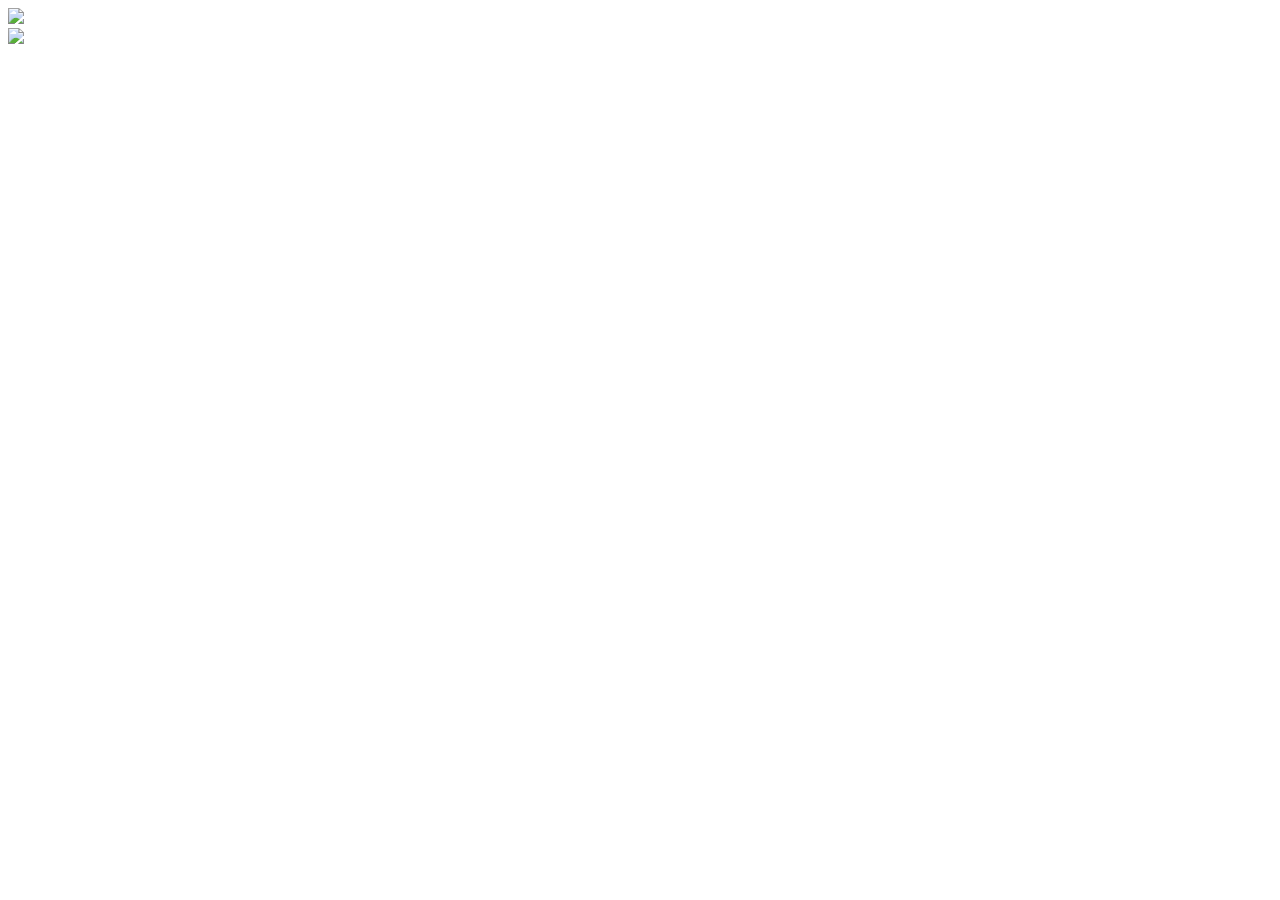
==== ejer.html @ e8ec04c2 "Add files via upload" ====
<!DOCTYPE html>
<html lang="es">
<head>
    <meta charset="UTF-8">
    <meta http-equiv="X-UA-Compatible" content="IE=edge">
    <meta name="viewport" content="width=device-width, initial-scale=1.0">
    <link rel="stylesheet" href="../eje/eje.css">
    <title>Document</title>
</head>
<body>
    <div class="tercero">
        <div class="primero">
            <img class="segundo" src="../img/2.jpg">
            <br>
            <img class="cuarto" src="../img/1.jpg">
            <img class="quinto" src="">

        </div>

    </div>
    
</body>
</html>
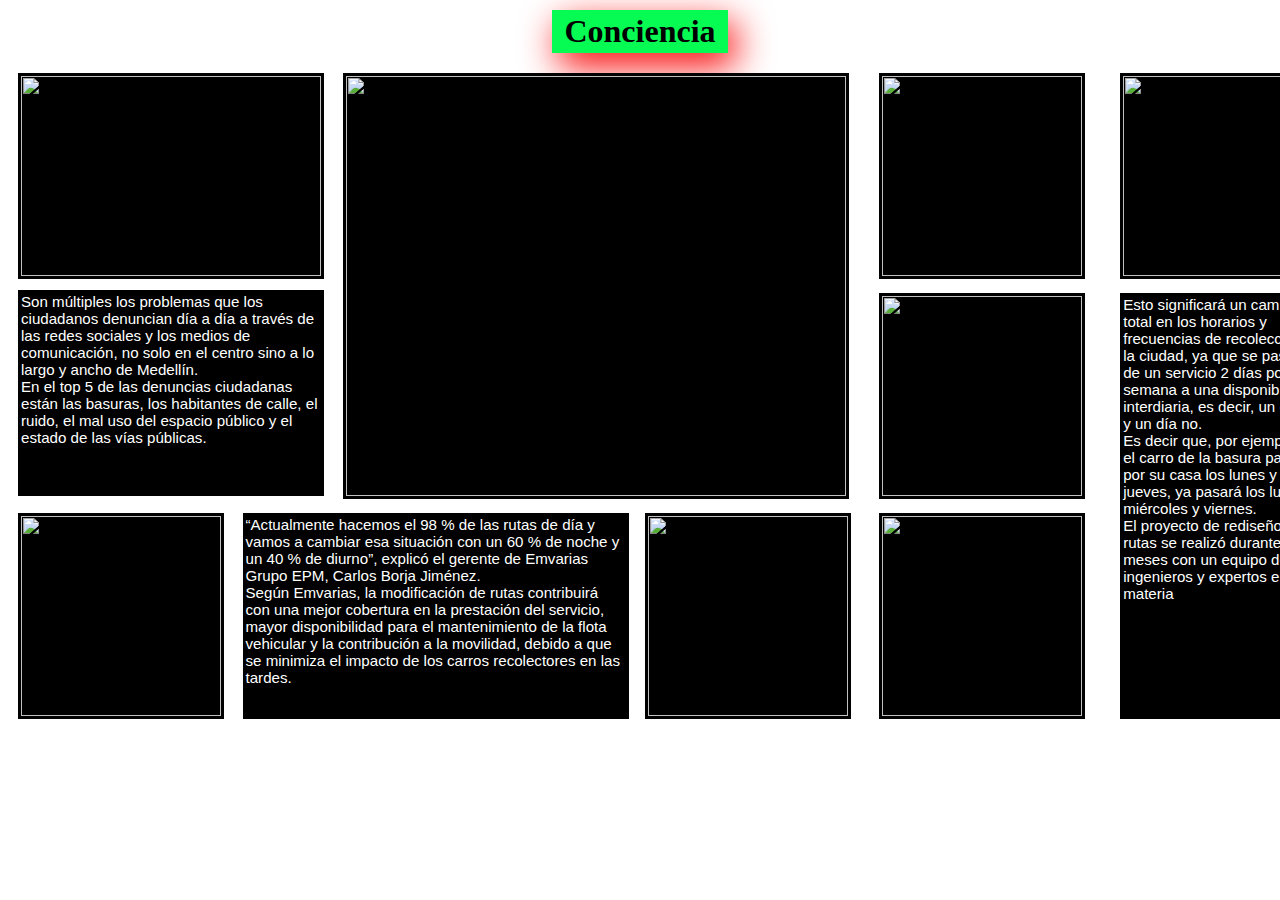
==== commit 604cf41a: "Add files via upload" ====
--- a/ejer.html
+++ b/ejer.html
@@ -4,18 +4,44 @@
     <meta charset="UTF-8">
     <meta http-equiv="X-UA-Compatible" content="IE=edge">
     <meta name="viewport" content="width=device-width, initial-scale=1.0">
-    <link rel="stylesheet" href="../eje/eje.css">
+    <link rel="stylesheet" href="./eje.css">
     <title>Document</title>
 </head>
 <body>
+    <center><h1 class="sexto">Conciencia</h1></center>
     <div class="tercero">
-        <div class="primero">
-            <img class="segundo" src="../img/2.jpg">
+            <img class="segundo" src="./img/1.jpeg">
             <br>
-            <img class="cuarto" src="../img/1.jpg">
-            <img class="quinto" src="">
+            <p class="cuarto">Son múltiples los problemas que los ciudadanos denuncian día a día a través de 
+                las redes sociales y los medios de comunicación, no solo en el centro sino a lo largo y ancho 
+                de Medellín. <br>
+                En el top 5 de las denuncias ciudadanas están las basuras, los habitantes de calle, el ruido, 
+                el mal uso del espacio público y el estado de las vías públicas.</p>
+            <img class="quinto" src="./img/11.jpeg">
+            <a href="https://www.instagram.com/proplanetsas/?hl=es"">
+                <img class="septimo" src="./img/4.jpeg">
+            </a>
+            <a href="https://es-la.facebook.com/kaptarnosmueve/"">
+                <img class="octavo" src="./img/5.png">
+            </a>
+            <a href="https://www.qhubomedellin.com/solidaridad-qhubo/mi-ciudad/en-medellin-habra-un-tercer-dia-en-el-que-pasara-la-basura/">
+                <img class="noveno" src="./img/6.jpg">
+            </a>
+            <p class="decimo">Esto significará un cambio total en los horarios y frecuencias de recolección en la ciudad, ya que se pasará de un servicio 2 días 
+                por semana a una disponibilidad interdiaria, es decir, un día sí y un día no. <br>
+                Es decir que, por ejemplo, si el carro de la basura pasaba por su casa los lunes y los jueves, ya pasará los lunes, miércoles y viernes.<br>
+                El proyecto de rediseño de rutas se realizó durante 8 meses con un equipo de ingenieros y expertos en la materia
+            </p>
+            <img class="once" src="./img/7.jpeg">
+            <img class="doce" src="./img/8.webp">
+            <img class="trece" src="./img/9.jpg">
+            <p class="catorce">“Actualmente hacemos el 98 % de las rutas de día y vamos a cambiar esa situación con un 60 % de noche y un 
+                40 % de diurno”, explicó el gerente de Emvarias Grupo EPM, Carlos Borja Jiménez.<br>
+            
+                Según Emvarias, la modificación de rutas contribuirá con una mejor cobertura en la prestación del servicio, mayor disponibilidad 
+                para el mantenimiento de la flota vehicular y la contribución a la movilidad, debido a que se minimiza el impacto de los carros 
+                recolectores en las tardes.</p>
 
-        </div>
 
     </div>
     
--- a/eje.css
+++ b/eje.css
@@ -0,0 +1,133 @@
+.segundo{
+    width: 300px;
+    height: 200px;
+    padding: 3px;
+    background-color: black;
+}
+
+.tercero{
+    position: relative;
+    background: url(./img/10.webp);
+    width:1320px;
+    height: 650px;
+    padding: 10px;
+}
+.cuarto{
+    width: 300px;
+    height: 200px;
+    margin-top: 10px;
+    padding: 3px;
+    background-color: black; 
+   color: rgb(255, 255, 255); 
+   font-family: 'Arial';
+   font-size:4mm;
+   top: 0px;
+}
+.quinto{
+    width: 500px;
+    height: 420px;
+    margin-top: 10px;
+    padding: 3px;
+    background-color: black;
+    position:absolute;
+    left: 25%;
+    top: 0px;
+}
+.sexto{
+    font-family: 'Arial',;
+    background-color: rgb(6, 251, 83);
+    box-shadow: 7px 13px 37px rgb(249, 1, 1);
+    padding: 3px;
+    margin: 10px;
+    width: 170px;
+        
+}
+body{
+    background-color: black;
+    background: url(./img/10.webp);
+}
+.septimo{
+    width: 200px;
+    height: 200px;
+    margin-top: 10px;
+    padding: 3px;
+    background-color: black;
+    position:absolute;
+    left: 65%;
+    top: 0px;  
+}
+.octavo{
+    width: 200px;
+    height: 200px;
+    margin-top: 10px;
+    padding: 3px;
+    background-color: black;
+    position:absolute;
+    left: 83%;
+    top: 0px;   
+}
+.noveno{
+    width: 200px;
+    height: 200px;
+    margin-top: 10px;
+    padding: 3px;
+    background-color: black;
+    position:absolute;
+    left: 65%;
+    top: 220px;  
+}
+
+.decimo{
+    width: 200px;
+    height: 420px;
+    margin-top: 10px;
+    padding: 3px;
+    background-color: black;
+    position:absolute;
+    left: 83%;
+    top: 220px;  
+    color: rgb(255, 255, 255);
+    font-family: 'Arial';
+    font-size:4mm;
+}
+.once{
+    width: 200px;
+    height: 200px;
+    margin-top: 10px;
+    padding: 3px;
+    background-color: black;
+    position:absolute;
+    top: 440px; 
+}
+.doce{
+    width: 200px;
+    height: 200px;
+    margin-top: 10px;
+    padding: 3px;
+    background-color: black;
+    position:absolute;
+    top: 440px; 
+    left: 65%;
+}
+.trece{
+    width: 200px;
+    height: 200px;
+    margin-top: 10px;
+    padding: 3px;
+    background-color: black;
+    position:absolute;
+    top: 440px; 
+    left: 47.5%;
+}
+.catorce{    
+    width: 380px;
+    height: 200px;
+    padding: 3px;
+    background-color: black;
+    position:absolute;
+    top: 435px; 
+    left: 17.5%;
+    color: rgb(255, 255, 255);
+    font-family: 'Arial';
+    font-size:4mm;
+}